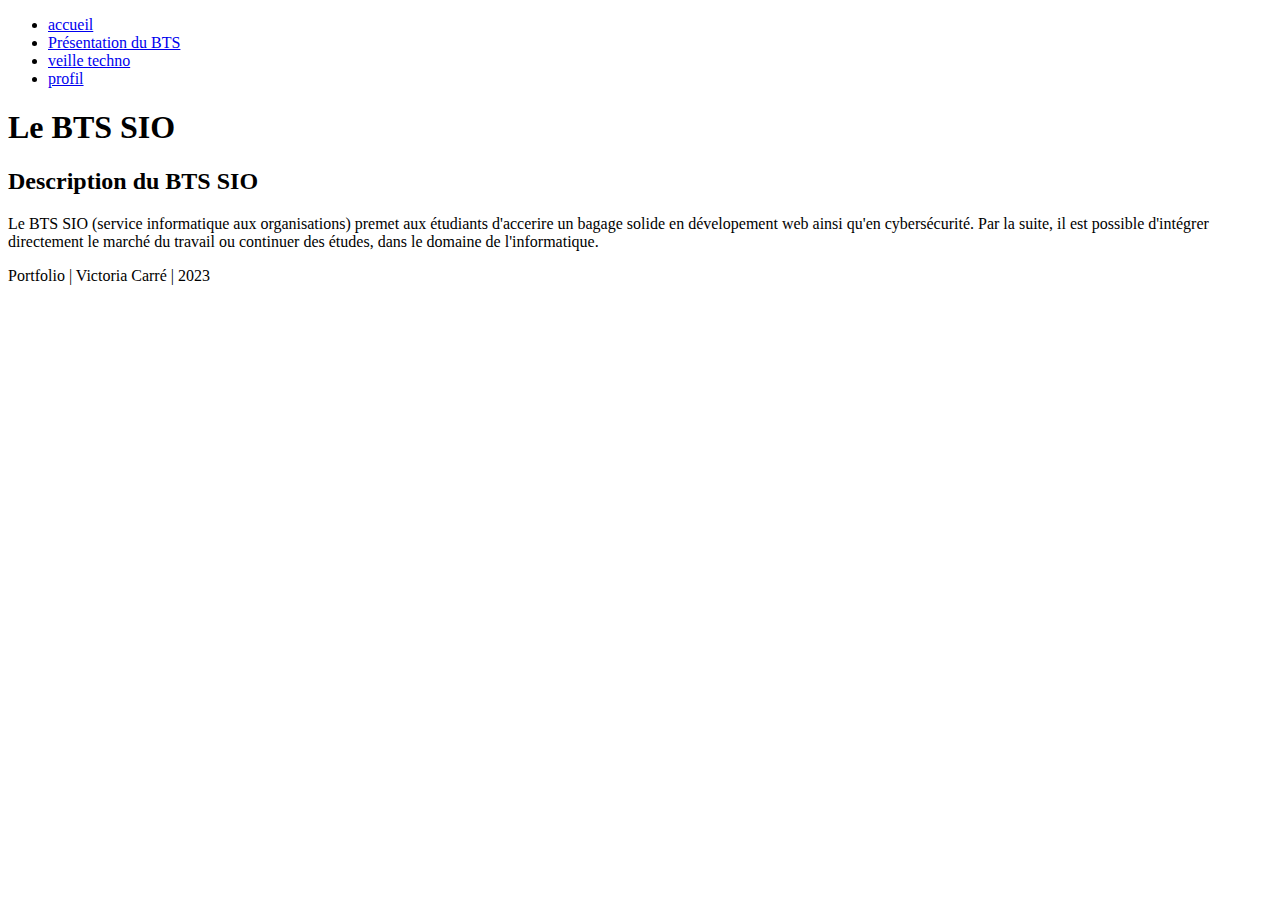
==== bts.html @ ec29c9ee "v3" ====
<!DOCTYPE html>
<html lang="fr">
<head>
    <meta charset="UTF-8">
    <meta name="description" content="le texte de la description du site">
    <title>Portfolio Victoria</title>
    <link rel="stylesheet" href="styles/style.css">
</head>
<body>

    <header>
		<nav>
			<ul>
                <li><a href="index.html">accueil</a></li>
				<li><a href="bts.html">Présentation du BTS</a></li>
				<li><a href="veille.html">veille techno</a></li>
				<li><a href="profil.html">profil</a></li>
			</ul>
		</nav>
	</header>

    <main>
        <article class="article8">
            <h1 class="h1-8">Le BTS SIO</h1>
        </article>

        <article class="article9">
            <h2>Description du BTS SIO</h2>
            <p>Le BTS SIO (service informatique aux organisations) premet aux étudiants d'accerire un bagage solide en dévelopement web ainsi qu'en cybersécurité. Par la suite, il est possible d'intégrer directement le marché du travail ou continuer des études, dans le domaine de l'informatique. </p>
        </article>

    </main>
    
    <footer>
        <p>Portfolio | Victoria Carré | 2023</p>
    </footer>
</body>
</html>
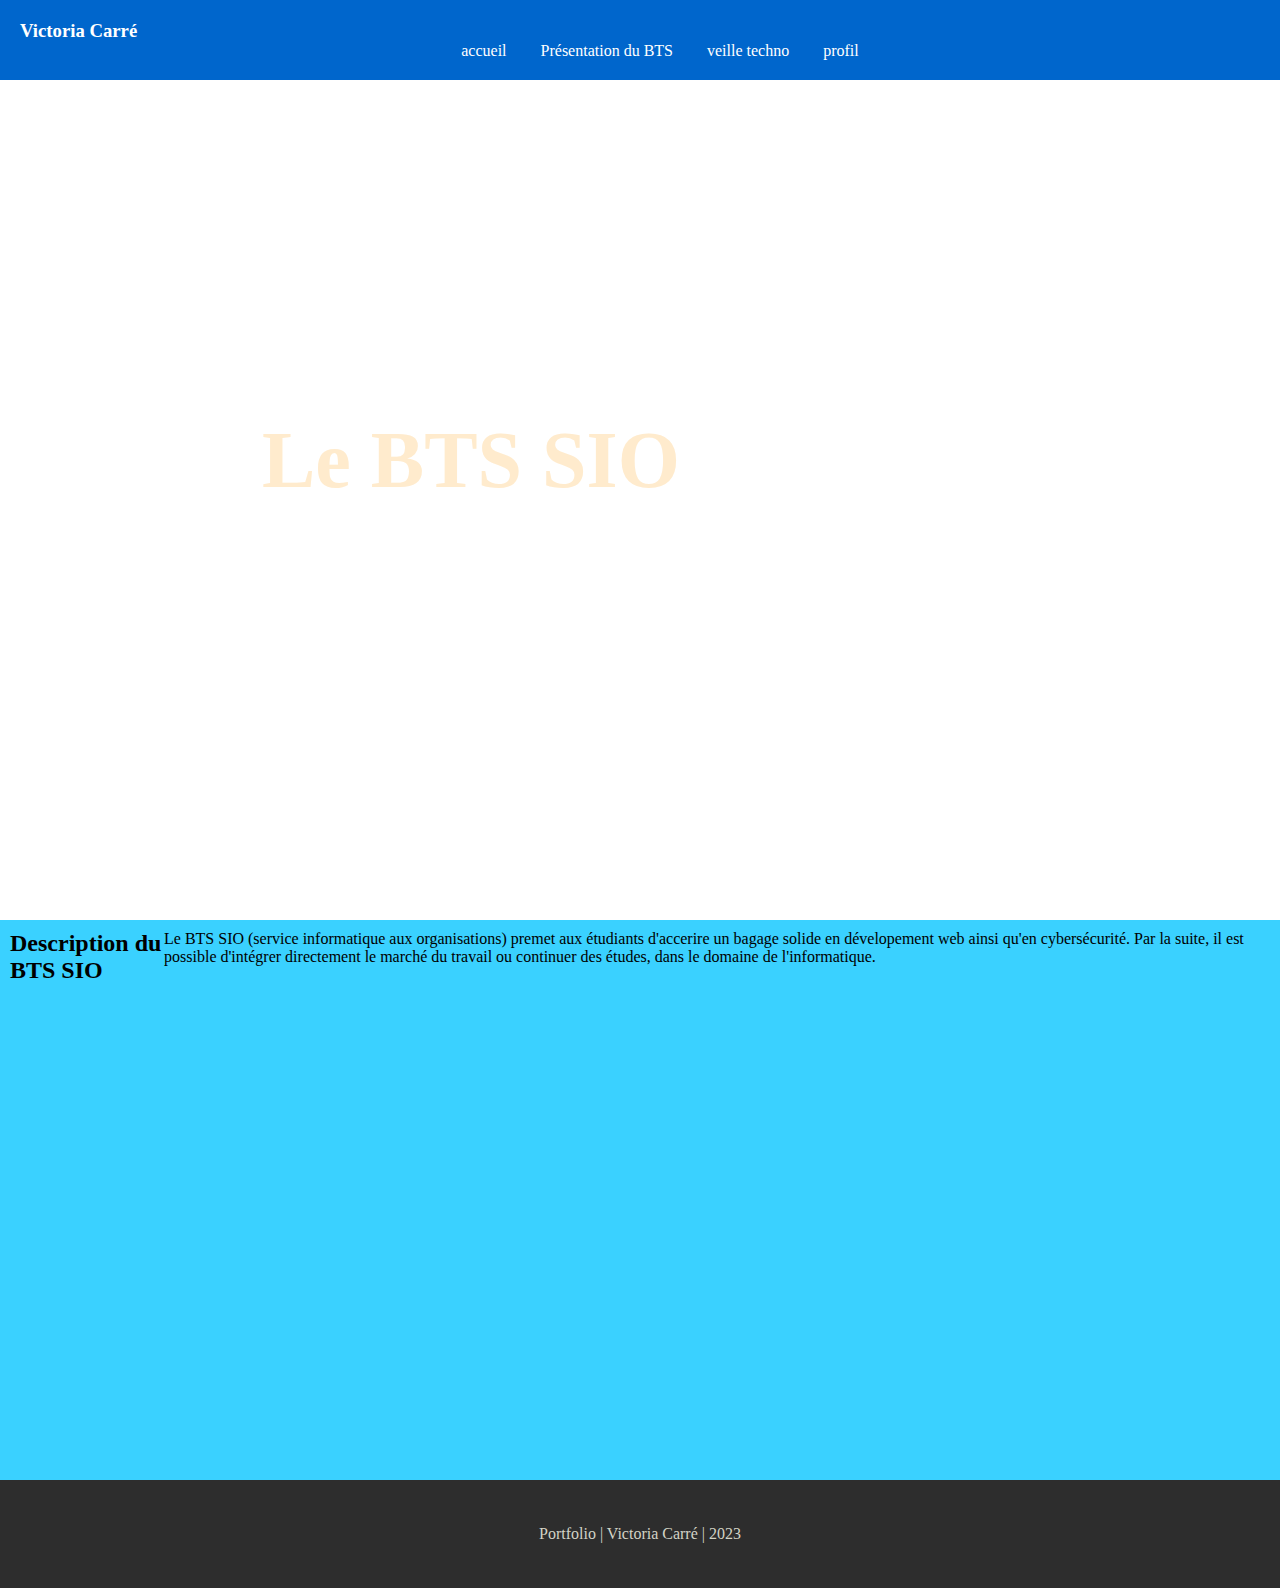
==== commit e6812d93: "ajout de l'icone v6.2" ====
--- a/bts.html
+++ b/bts.html
@@ -5,11 +5,13 @@
     <meta name="description" content="le texte de la description du site">
     <title>Portfolio Victoria</title>
     <link rel="stylesheet" href="styles/style.css">
+    <link rel="icon" href="images/icone.jpg">
 </head>
 <body>
 
     <header>
 		<nav>
+            <h3>Victoria Carré</h3>
 			<ul>
                 <li><a href="index.html">accueil</a></li>
 				<li><a href="bts.html">Présentation du BTS</a></li>
@@ -21,7 +23,7 @@
 
     <main>
         <article class="article8">
-            <h1 class="h1-8">Le BTS SIO</h1>
+            <h1>Le BTS SIO</h1>
         </article>
 
         <article class="article9">
--- a/styles/style.css
+++ b/styles/style.css
@@ -0,0 +1,320 @@
+*{
+    padding: 0;
+    margin: 0;
+    font-family:'Segoe UI';
+}
+
+/* barre de navigation */
+header {
+	background-color: #06c;
+	color: #fff;
+	padding: 20px;
+    position:fixed;
+    top:0px;
+    width:100%;
+    z-index: 4;
+    
+}
+
+header h1 {
+	margin: 0;
+}
+
+header nav ul {
+	margin: 0;
+	padding: 0;
+	text-align: center;
+}
+
+header nav li {
+	display: inline-block;
+	margin: 0 10px;
+}
+
+header nav li a {
+    text-decoration:none;
+	color: #fff;
+	padding: 5px;
+}
+
+header nav li a:hover {
+	background-color: #fff;
+	color: #06c;
+	border-radius: 5px;
+}
+/*fin barre de navigation*/
+
+/*footer*/
+
+footer{
+    background-color: rgb(45, 45, 45);
+    color:rgb(211, 211, 198);
+    padding: 5vh;
+    display: flex;
+    justify-content: space-around;
+}
+/*fin footer*/
+
+
+/*pour les article en général*/
+article{
+    padding: 10px;
+    display: flex;
+    /*text-align: center;*/
+}
+/*fin des généraliter d'articles*/
+
+/*article 1*/
+.article1{
+    background-image: url('../images/imageFD1.jpeg');
+    height: 50vw; 
+    background-size: cover;
+    background-attachment: fixed;
+
+    
+    flex-direction: column;
+    justify-content: center;
+
+}
+.article1 h1{
+    color :blanchedalmond;
+    margin-left: 20%;
+    font-size: 7vw;
+    /*font-size: 5em;*/
+}
+/*fin article1*/
+
+/*article 2*/
+.article2{
+    /*background-image: url('../images/imageFD7.jpg');*/
+    background-color: rgb(152, 255, 255);
+    height: 70vh; /* faire un truc pour que si la fenêtre a une largeur inferieur à une certaine valeur ca passe en vw*/
+    flex-wrap: wrap;
+    justify-content: space-evenly;
+    align-items: center;
+}
+
+.article2 div{  /*pour le titre et le text (h2+p)*/
+    margin: 10px;
+    padding: 10px;
+}
+
+.article2 div h2{ /*pour le titre*/
+    border: solid;
+    border-color: black;
+    border-radius: 20px 20px 0 0 ;
+    padding: 10px;
+    display: flex;
+    justify-content: center;
+    background-color:yellow;
+    border-width: 3px 3px 2px;
+}
+.article2 div p{ /*pour le text*/
+    border: solid;
+    border-color: black;
+    border-radius: 0 0 20px 20px;
+    padding: 10px;
+    height: 200px;
+    background-color:#fafa1a;
+    border-width: 2px 3px 3px;
+}
+
+.article2 a{
+    border: solid;
+    border-color: black;
+    border-radius:10px;
+    padding: 10px;
+    background-color: yellow;
+    text-decoration: none;
+    color: black;
+}
+
+
+/*fin article 2*/
+
+/*article 3*/
+.article3{
+    background-color: rgb(255, 117, 121);
+    height: 70vh;
+    flex-wrap: wrap;
+    justify-content: space-evenly;
+    align-items: center;
+}
+
+.article3 div{  /*pour le titre et le text (h2+p)*/
+    margin: 10px;
+    padding: 10px;
+}
+
+.article3 div h2{ /*pour le titre*/
+    border: solid;
+    border-color: black;
+    border-radius: 20px 20px 0 0 ;
+    padding: 10px;
+    display: flex;
+    justify-content: center;
+    background-color:yellow;
+    border-width: 3px 3px 2px;
+}
+.article3 div p{ /*pour le text*/
+    border: solid;
+    border-color: black;
+    border-radius: 0 0 20px 20px;
+    padding: 10px;
+    height: 200px;
+    background-color:#fafa1a;
+    border-width: 2px 3px 3px;
+}
+
+.article3 a{
+    border: solid;
+    border-color: black;
+    border-radius:10px;
+    padding: 10px;
+    background-color: yellow;
+    text-decoration: none;
+    color: black;
+}
+/*fin article 3*/
+
+/*article 4*/
+.article4{
+    background-color: rgb(79, 242, 20);
+    height: 70vh;
+    flex-wrap: wrap;
+    justify-content: space-evenly;
+    align-items: center;
+}
+.article4 div{  /*pour le titre et le text (h2+p)*/
+    margin: 10px;
+    padding: 10px;
+}
+
+.article4 div h2{ /*pour le titre*/
+    border: solid;
+    border-color: black;
+    border-radius: 20px 20px 0 0 ;
+    padding: 10px;
+    display: flex;
+    justify-content: center;
+    background-color:yellow;
+    border-width: 3px 3px 2px;
+}
+.article4 div p{ /*pour le text*/
+    border: solid;
+    border-color: black;
+    border-radius: 0 0 20px 20px;
+    padding: 10px;
+    height: 200px;
+    background-color:#fafa1a;
+    border-width: 2px 3px 3px;
+}
+
+.article4 a{
+    border: solid;
+    border-color: black;
+    border-radius:10px;
+    padding: 10px;
+    background-color: yellow;
+    text-decoration: none;
+    color: black;
+}
+/*fin article 4*/
+
+/*article 5*/
+.article5{
+    background-image: url('../images/imageFD3.jpg');
+    height: 100vh; 
+    background-size: cover;
+    background-attachment: fixed;
+
+    display: flex;
+    flex-direction: column;
+    justify-content: center;
+}
+.article5 h1{
+    color :blanchedalmond;
+    margin-left: 20%;
+    font-size: 5em;
+}
+
+/*fin article 5*/
+
+/*article 6*/
+.article6{
+    background-color: rgb(242, 212, 20);
+    height: 60vh;
+}
+/*fin article 6*/
+
+/*article 7*/
+.article7{
+    background-color: rgb(20, 235, 242);
+    height: 60vh;
+}
+/*fin article 7*/
+
+/*article 8*/
+.article8{
+    background-image: url('../images/imageFD9.jpg');
+    height: 100vh; 
+    background-size: cover;
+    background-attachment: fixed;
+
+    display: flex;
+    flex-direction: column;
+    justify-content: center;
+}
+.article8 h1{
+    color :blanchedalmond;
+    margin-left: 20%;
+    font-size: 5em;
+}
+/*fin article 8*/
+
+/*article 9*/
+.article9{
+    background-color: rgb(58, 209, 255);
+    height: 60vh;
+}
+/*fin article 9*/
+
+/*article 10*/
+.article10{
+    background-image: url('../images/imageFD8B.jpg');
+    
+    height: 100vh; 
+    background-size: cover;
+    background-attachment: fixed;
+
+    display: flex;
+    flex-direction: column;
+    justify-content: center;
+}
+.article10 h1{
+    color :blanchedalmond;
+    margin-left: 20%;
+    font-size: 5em;
+}
+/*fin article 11*/
+
+/*article 11*/
+.article11{
+    background-color: rgb(187, 255, 0);
+    height: 60vh;
+}
+/*fin article 11*/
+
+/*article 12*/
+.article12{
+    background-color: rgb(255, 102, 0);
+    height: 60vh;
+}
+/*fin article 12*/
+
+/*article 13*/
+.article13{
+    background-color: rgb(255, 102, 0);
+    height: 60vh;
+}
+/*fin article 13*/